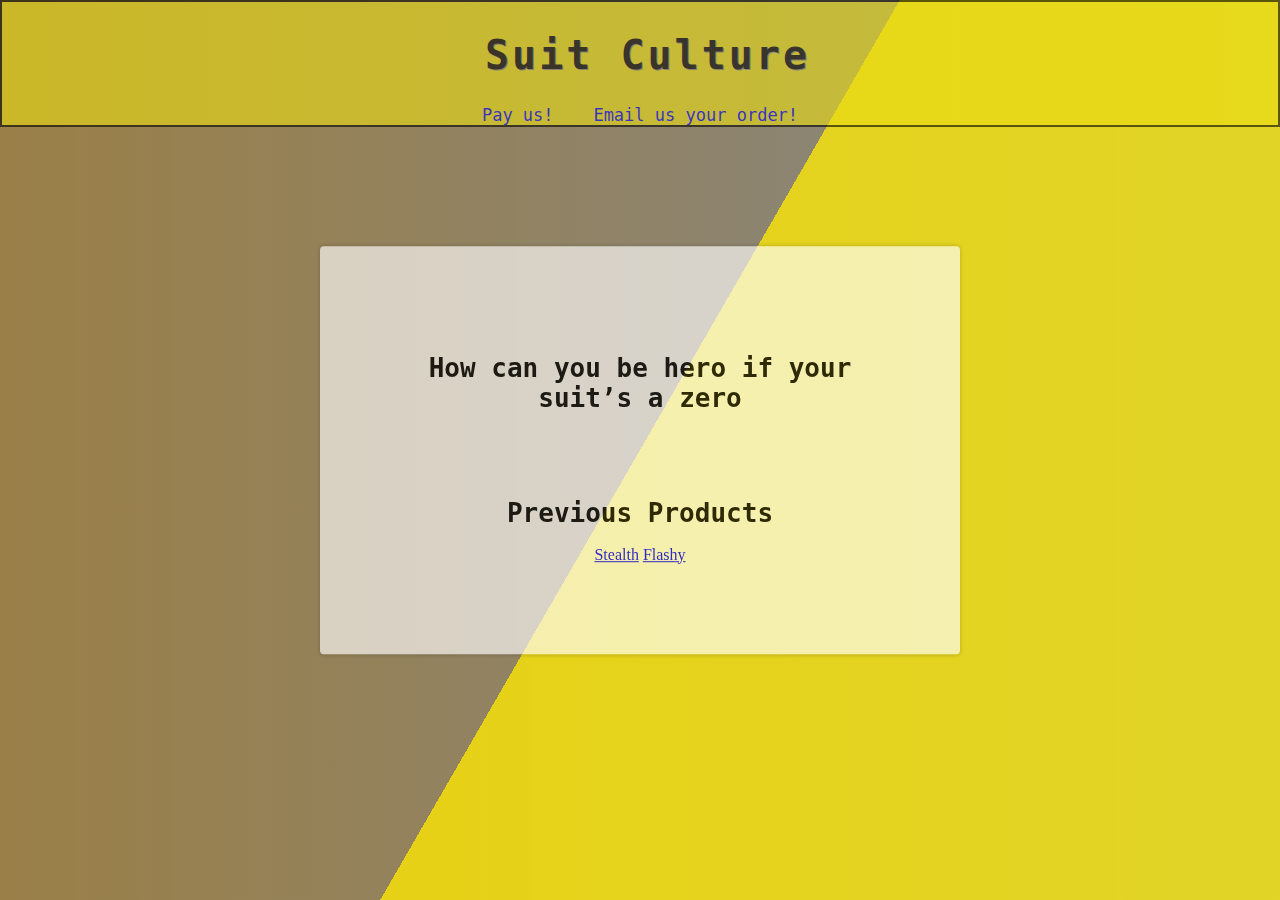
==== index.html @ 8606bde4 "Add files via upload" ====
<!DOCTYPE html>

    <html lang="en">
        <head>
            <meta name="viewport" content="width=device-width, initial-scale=1.0"> 
            <link rel="stylesheet" type="text/css" href="style.css">
            <meta charset="utf-8">
            <title>Suit Culture</title>
            <link href="download.png" rel="icon" type="image/x-icon">
        </head>


        <div class="bg"></div>
        <div class="bg bg2"></div>
        <div class="bg bg3"></div>
        <div class="content">
          <h1>How can you be hero if your suit’s a zero</h1>
          <div class="products">
            <h1>Previous Products</h1>
            <a class="Stealth" href="stealth/index.html">Stealth</a>
            <a class="Flashy" href="flashy/index.html">Flashy</a>
        </div>   
        </div>
             

<body>
    <div class="uvod">
		<h1 class="font">Suit Culture</h1>
 
<div class="order">
    <a class="paypal" href="https://www.paypal.com/paypalme/cryptobois">Pay us!</a> 
    <a class="email" href="mailto: suitculturedesigns@gmail.com?subject= Design Order &body= "> Email us your order! </a> 
    
</div>



</body>


</html>
---- style.css ----
body {		
    background-image: linear-gradient(to left,silver,orange);
}

.tag{
     background-color: whitesmoke;
     opacity: 15%;
     padding-top: 735px;
     margin:0 auto;
     text-align: center;

}

.order{
    font-family:monospace;
	opacity: 100%;
	background-color: rgb(236, 222, 20);	
	overflow: hidden;
	margin: 0 auto;
	size: 20px 20px;
}

.order a{
    font-family:monospace;
	float: center;
	background-color: rgb(236, 222, 20);	
	padding: 14px 16px;
	text-decoration: none;
	font-size: 17px;
}
.order	a:hover {
    font-family:monospace;
	background-color: rgb(133, 132, 125);	
	color: rgb(239, 243, 26);
}
.order a:active{
    font-family:monospace;
	background-color: rgb(236, 222, 20);	
	color: rgb(224, 188, 28);
}
.uvod {
	margin: 0 auto;
	text-align: center;
	background-color: rgb(236, 222, 20);		
	opacity: 0.6;
	border: solid 2px black;
}
.font {
    text-align:center;
    font-size: 40px;
    font-family:monospace;
    padding-left: 15px;
    padding-top: 3px;
    text-shadow: 1px 1px gray;
    letter-spacing: 3px;

}

.ikona {
	float: ;
}
.opis {
	padding-left: 15px;
	padding bottom: 10px;
}
.font2 {
	font-size: 20px;
	font-family: Cambria;
	padding-left: 15px;
	padding-top: 3px;;
	letter-spacing: 3px;
} 


.paypal {
    padding-top: 500px;
}

.email {

}



html {
    height:100%;
  }
  
  body {
    margin:0;
  }
  
  .bg {
    animation:slide 3s ease-in-out infinite alternate;
    background-image: linear-gradient(-60deg, rgb(230, 215, 18) 50%, rgba(101, 107, 110, 0.596) 50%);
    bottom:0;
    left:-50%;
    opacity:.5;
    position:fixed;
    right:-50%;
    top:0;
    z-index:-1;
  }
  
  .bg2 {
    animation-direction:alternate-reverse;
    animation-duration:4s;
  }
  
  .bg3 {
    animation-duration:5s;
  }
  
  .content {
    opacity: 0.80;
    background-color:rgba(255,255,255,.8);
    border-radius:.25em;
    box-shadow:0 0 .25em rgba(0,0,0,.25);
    box-sizing:border-box;
    left:50%;
    padding:10vmin;
    position:fixed;
    text-align:center;
    top:50%;
    transform:translate(-50%, -50%);
  }
  
  h1 {
    font-family:monospace;
  }
  
  @keyframes slide {
    0% {
      transform:translateX(-25%);
    }
    100% {
      transform:translateX(25%);
    }
  }


  .products{
    padding-top:50px;
    text-align: center;

  }
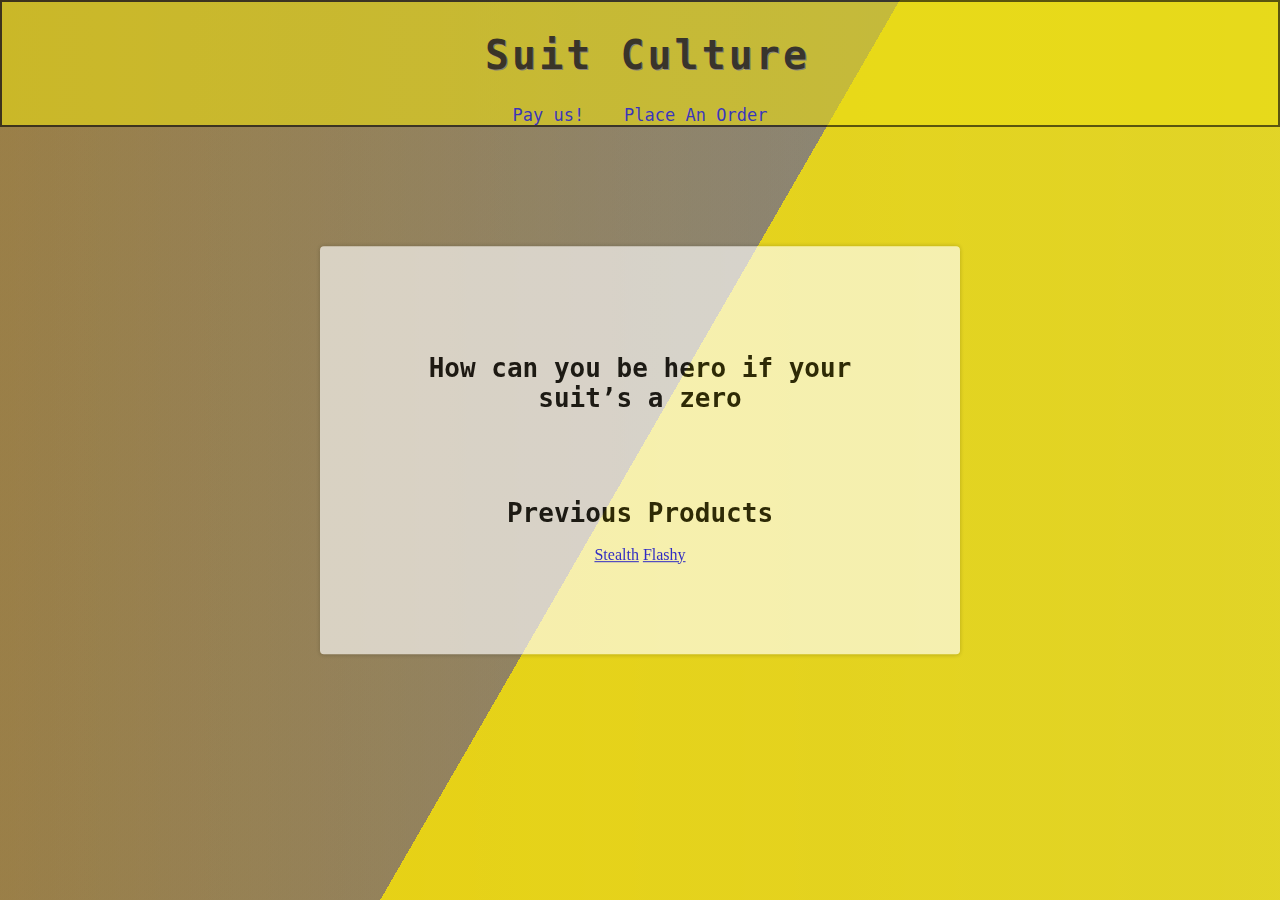
==== commit e5ba1a13: "Add files via upload" ====
--- a/index.html
+++ b/index.html
@@ -22,14 +22,15 @@
         </div>   
         </div>
              
-
+        
 <body>
     <div class="uvod">
 		<h1 class="font">Suit Culture</h1>
  
 <div class="order">
     <a class="paypal" href="https://www.paypal.com/paypalme/cryptobois">Pay us!</a> 
-    <a class="email" href="mailto: suitculturedesigns@gmail.com?subject= Design Order &body= "> Email us your order! </a> 
+    <a class="order" href="order/index.html">Place An Order</a>
+    
     
 </div>
 
